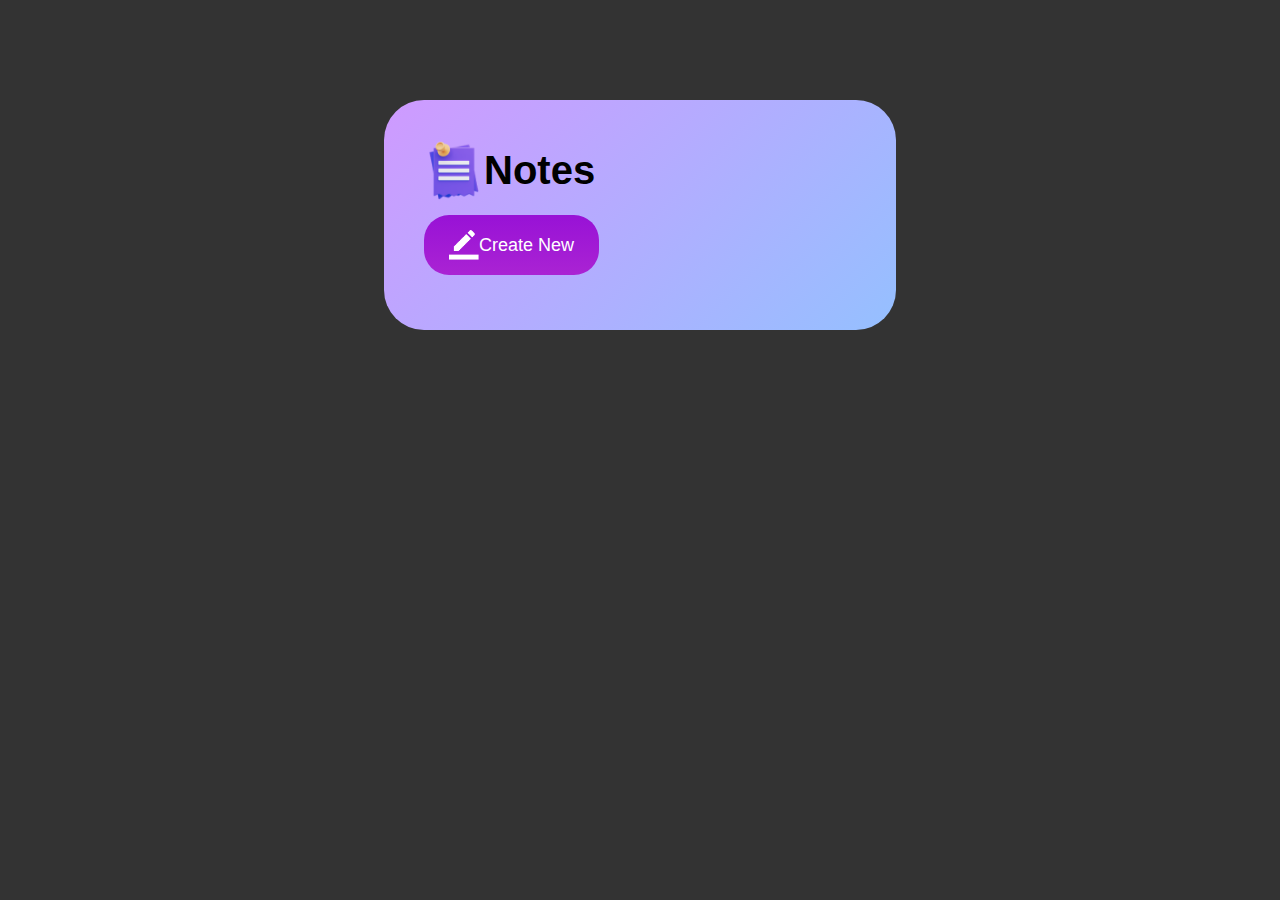
==== Notes/index.html @ 8311aee3 "Add files via upload" ====
<!DOCTYPE html>
<html lang="en">
<head>
    <meta charset="UTF-8">
    <meta name="viewport" content="width=device-width, initial-scale=1.0">
    <title>Notes</title>
    <link rel="stylesheet" href="style.css">
</head>
<body>
    
    <div class="container">
        <h1><img src="img/notes.png"> Notes</h1>
        <button onclick="createNew()" class="create_new_button"><img src="img/edit.png"> Create New</button>
        <div class="title_and_date_input">
            <input type="text" id="title_input" placeholder="Title">
            <input type="text" id="date_input" placeholder="Date">
            <button onclick="createNotesContainer()">Next</button>
            <button onclick="cancel()">Cancel</button>
        </div>
        <div class="notes_container""></div>
    </div>

    <script src="script.js">
        
    </script>
</body>
</html>
---- Notes/style.css ----
*{
    margin: 0;
    padding: 0;
    font-family: 'Poppins', sans-serif;
    box-sizing: border-box;
}
body{
    background: #333;
}
.container{
    width: 40%;
    max-width: 650px;
    margin: 100px auto 20px;
    background: linear-gradient(135deg, #cf9aff, #95c0ff);
    padding: 40px;
    border-radius: 40px;
}
.container h1{
    display: flex;
    align-items: center;
    font-size: 40px;
    font-weight: 600;
}
.container h1 img{
    width: 60px;
}
.container button{
    background: linear-gradient(#9812d6, #aa23d3);
    border: 0;
    outline: 0;
    padding: 15px 25px;
    border-radius: 25px;
    font-size: 18px;
    font-weight: 500;
    color: #fff;
    display: flex;
    align-items: center;
    margin: 15px 0;
    cursor: pointer;
}
.container button img{
    width: 30px;
}
.title_and_date_input{
    overflow: hidden;
    display: none;
}
.title_and_date_input input{
    border: 0;
    outline: 0;
    width: 49%;
    height: 50px;
    padding: 0 15px;
    font-size: 16px;
    border-radius: 20px;
    margin-top: 10px;
}
.title_and_date_input button{
    width: 20%;
    display: block;
    border-radius: 16px;
    font-size: 15px;
    padding: 5px;
    height: 47px;
    float: right;
    margin-right: 5px;
}
.notes_container{
    width: 100%;
    background: #fff;
    min-height: 120px;
    border-radius: 20px;
    padding: 20px;
    display: block;
}
.notes_container:empty{
    width: 0px;
    background: #fff;
    min-height: 0px;
    border-radius: none;
    padding: 0px;
}
#myDiv{
    display: none;
}
.notes_container button{
    background: #fff;
    padding: 0;
    margin: 0;
    margin-top: 10px;
}
.title_output{
    font-size: 22px;
}
.date_output{
    font-size: 16px;
    color: #333;
    margin-top: 5px;
    margin-left: 10px;
}
.input_box{
    font-size: 17px;
    background: #e6e6e6;
    min-height: 50px;
    border-radius: 5px;
    padding: 5px;
}
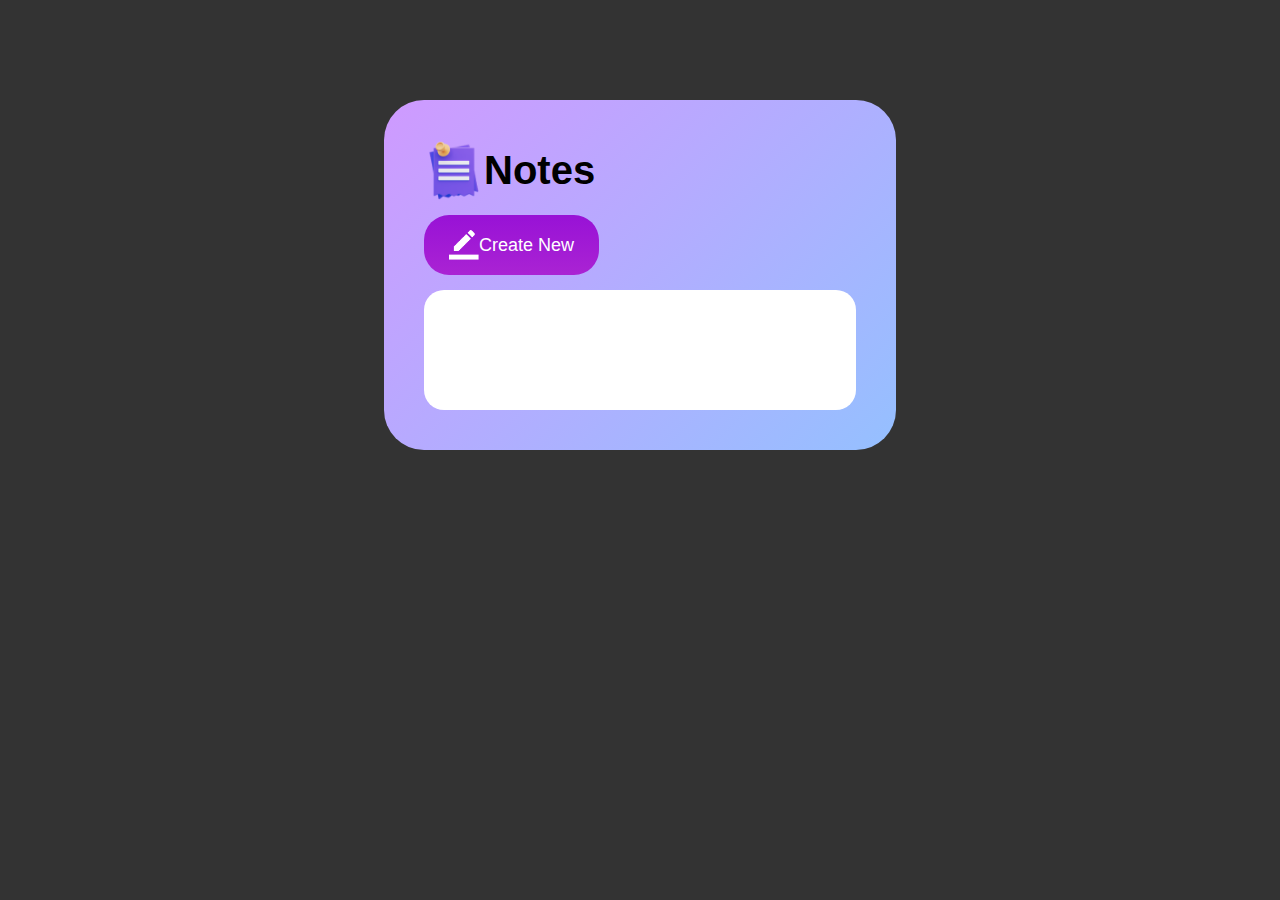
==== commit 57a54559: "Update index.html" ====
--- a/Notes/index.html
+++ b/Notes/index.html
@@ -14,14 +14,20 @@
         <div class="title_and_date_input">
             <input type="text" id="title_input" placeholder="Title">
             <input type="text" id="date_input" placeholder="Date">
-            <button onclick="createNotesContainer()">Next</button>
+            <textarea id="note_input" cols="3" rows="7" placeholder="Write Your Note Here"></textarea>
+            <button onclick="createNotesContainer()">Add Note</button>
             <button onclick="cancel()">Cancel</button>
         </div>
-        <div class="notes_container""></div>
-    </div>
+        <div class="notes_container"">
+            <!-- <h1> <span class="title_output"> ${titleInput.value} </span> <span class="date_output">${dateInput.value}</span> </h1>
+            <p class="input_box" id="edit_text" >${noteInput.value}</p>
+            <button onclick="deleteNote(this)"><img src="img/delete.png"></button>
+            <button id="edit_btn" onclick="editText()">Edit</button>
+            <button id="save_btn" onclick="saveText()">Save</button> -->
+        </div>
 
     <script src="script.js">
         
     </script>
 </body>
-</html>+</html>
